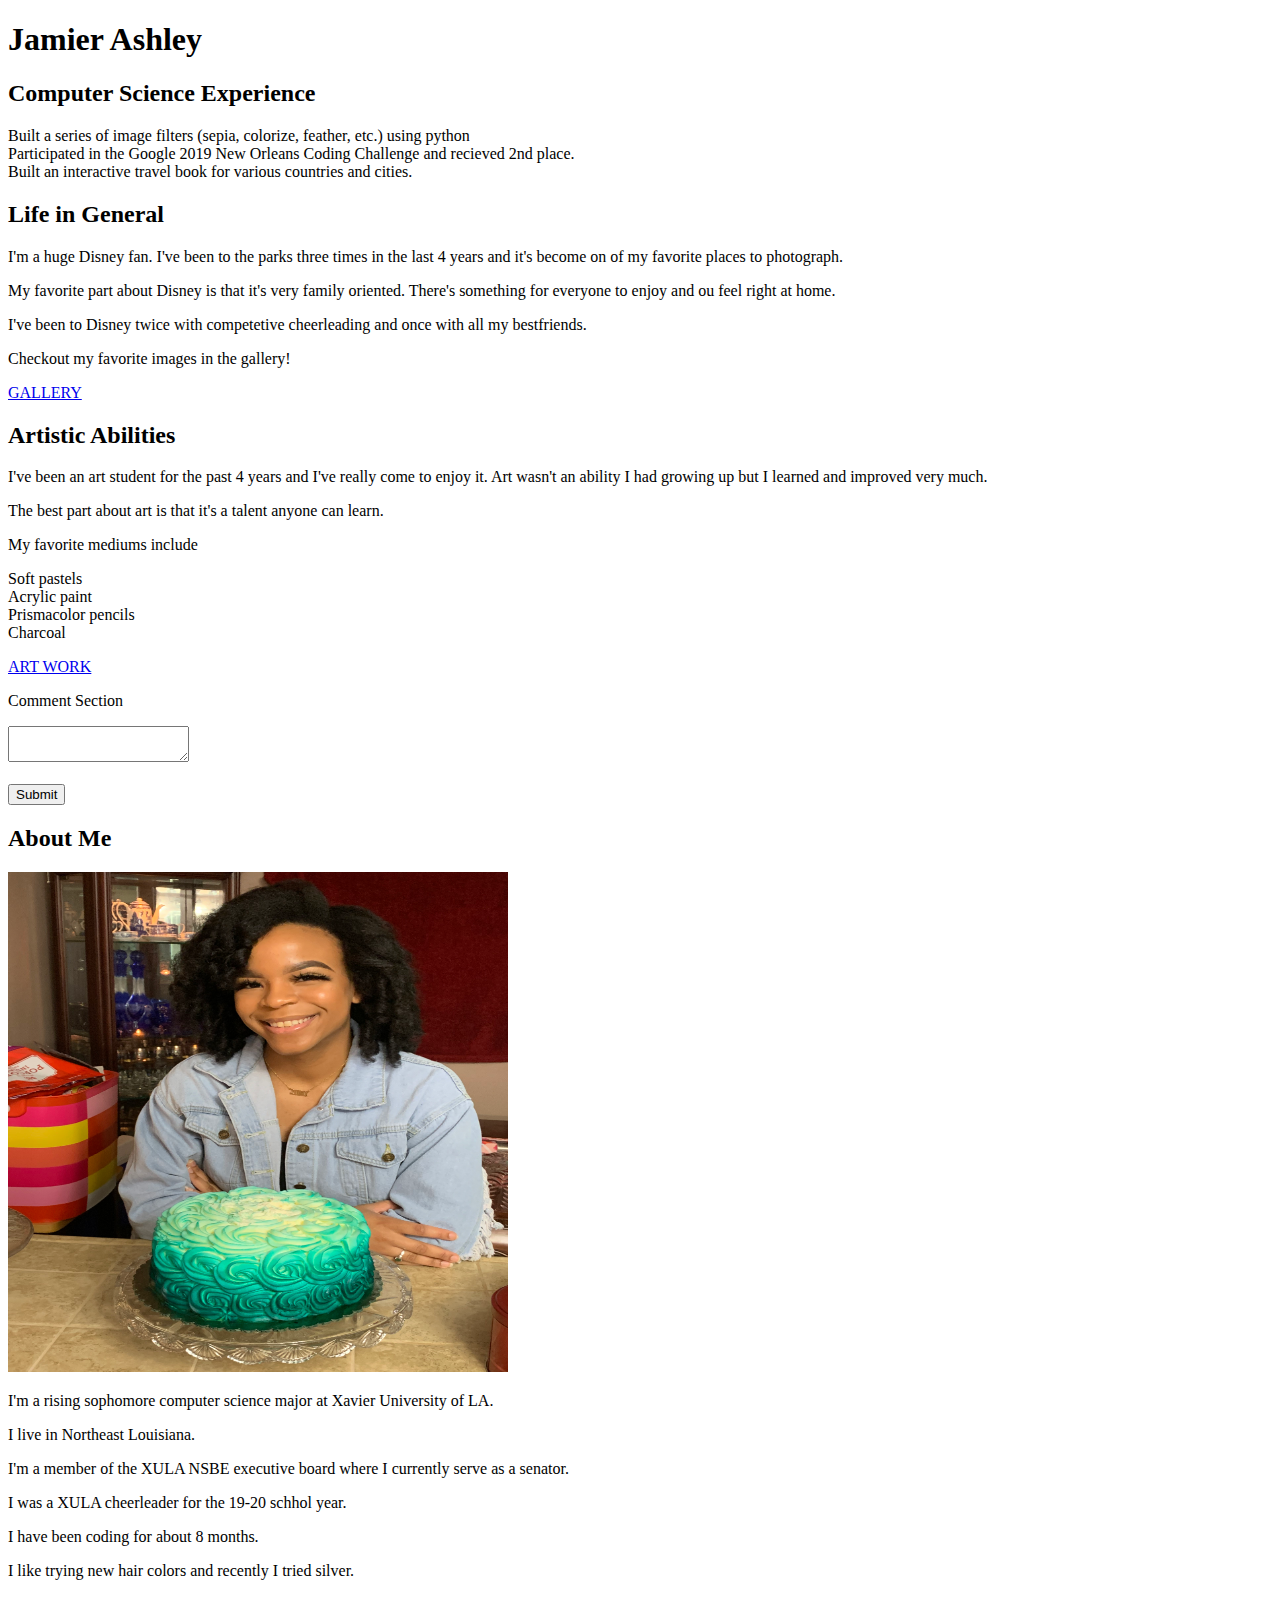
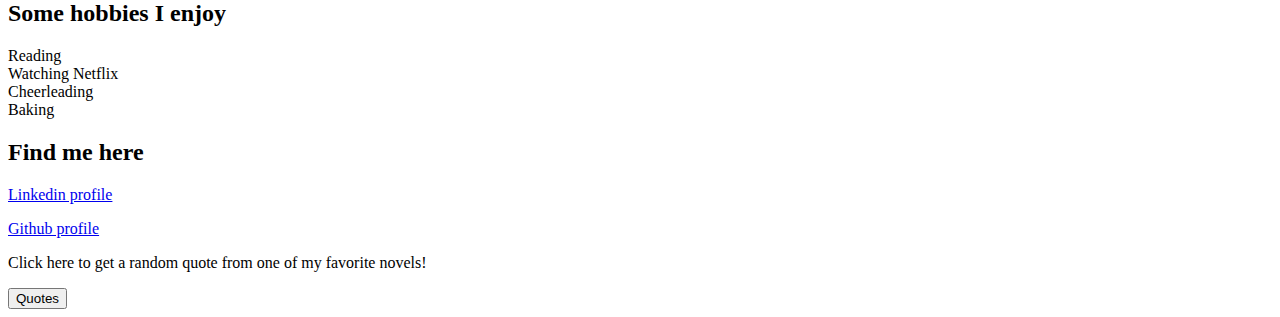
==== portfolio/src/main/webapp/index.html @ b0b5710d "step 4 of week 3 added" ====
<!DOCTYPE html>
<html>
<head>
<script src="script.js"></script>
<link rel="stylesheet" href="../style.css">
<meta name="viewport" content="width=device-width, initial-scale=1">
<style>
</style>
</head>

<body>

<div class="header">
       <h1>Jamier Ashley</h1>
</div>
 
<div class="row">
  <div class="leftcolumn">
    <div class="card">
      <h2>Computer Science Experience</h2>
      <li>Built a series of image filters (sepia, colorize, feather, etc.) using python</li>
      <li>Participated in the Google 2019 New Orleans Coding Challenge and recieved 2nd place.</li>
      <li>Built an interactive travel book for various countries and cities.</li>
    </div>
    <div class="card">
            <h2>Life in General</h2>
            <p>I'm a huge Disney fan. I've been to the parks three times in the last 4 years and it's become on of my favorite places to photograph.</p>
            <p>My favorite part about Disney is that it's very family oriented. There's something for everyone to enjoy and ou feel right at home.</p>
            <p>I've been to Disney twice with competetive cheerleading and once with all my bestfriends.</p>
            <p>Checkout my favorite images in the gallery!<p>
        <div class="row">
            <a href="pages/gallery.html">GALLERY</a>
        </div>
    </div>
    <div class="card">
          <h2>Artistic Abilities</h2>  
            <p>I've been an art student for the past 4 years and I've really come to enjoy it. Art wasn't an ability I had growing up but I learned and improved very much.</p>
            <p>The best part about art is that it's a talent anyone can learn.</p>  
            <p>My favorite mediums include</p>
            <li>Soft pastels</li>
            <li>Acrylic paint</li>   
            <li>Prismacolor pencils</li>
            <li>Charcoal</li>
            <p><a href="pages/art_gal.html">ART WORK</a></p>
    </div>
    <div class="card">
        <body onload="getGreetingsArrowFunctions()">
      <form action="/data" method="POST">

      <p>Comment Section</p>
      <textarea name="text-input"></textarea>
      <br/><br/>

      <input type="submit" />
    </form>
    </body>




    </div>    
  </div>
   <div class="rightcolumn">
    <div class="card">
      <h2>About Me</h2>
        <img src="images/mia.jpg" alt="Photo of Jamier" width="500" height="500">
      <div class="column">
       <p>I'm a rising sophomore computer science major at Xavier University of LA.</p>
       <p>I live in Northeast Louisiana.</p>
       <p>I'm a member of the XULA NSBE executive board where I currently serve as a senator.</p>
       <p>I was a XULA cheerleader for the 19-20 schhol year.</p>
       <p>I have been coding for about 8 months.</p>
       <p>I like trying new hair colors and recently I tried silver.</p>
      </div>
      <div class="column">
      </div>
    </div>
    <div class="card">
      <h2>Some hobbies I enjoy</h2>
              <li>Reading</li>
               <li>Watching Netflix</li>
               <li>Cheerleading</li>
               <li>Baking</li>
    </div>
    <div class="card">
      <h2>Find me here</h2>
      <p><a href="https://www.linkedin.com/in/jamier-ashley-a398a41a8/">Linkedin profile</a></p>
      <p><a href="https://github.com/jamierashley?tab=repositories">Github profile</a></p>
    </div>
  </div>
</div>
 
<div class="footer">
    <div id="content">
      <p>Click here to get a random quote from one of my favorite novels!</p>
      <button onclick="addRandomQuote()">Quotes</button>
      <div id="quote-container"></div>
    </div>
</div>
</body>
</html>
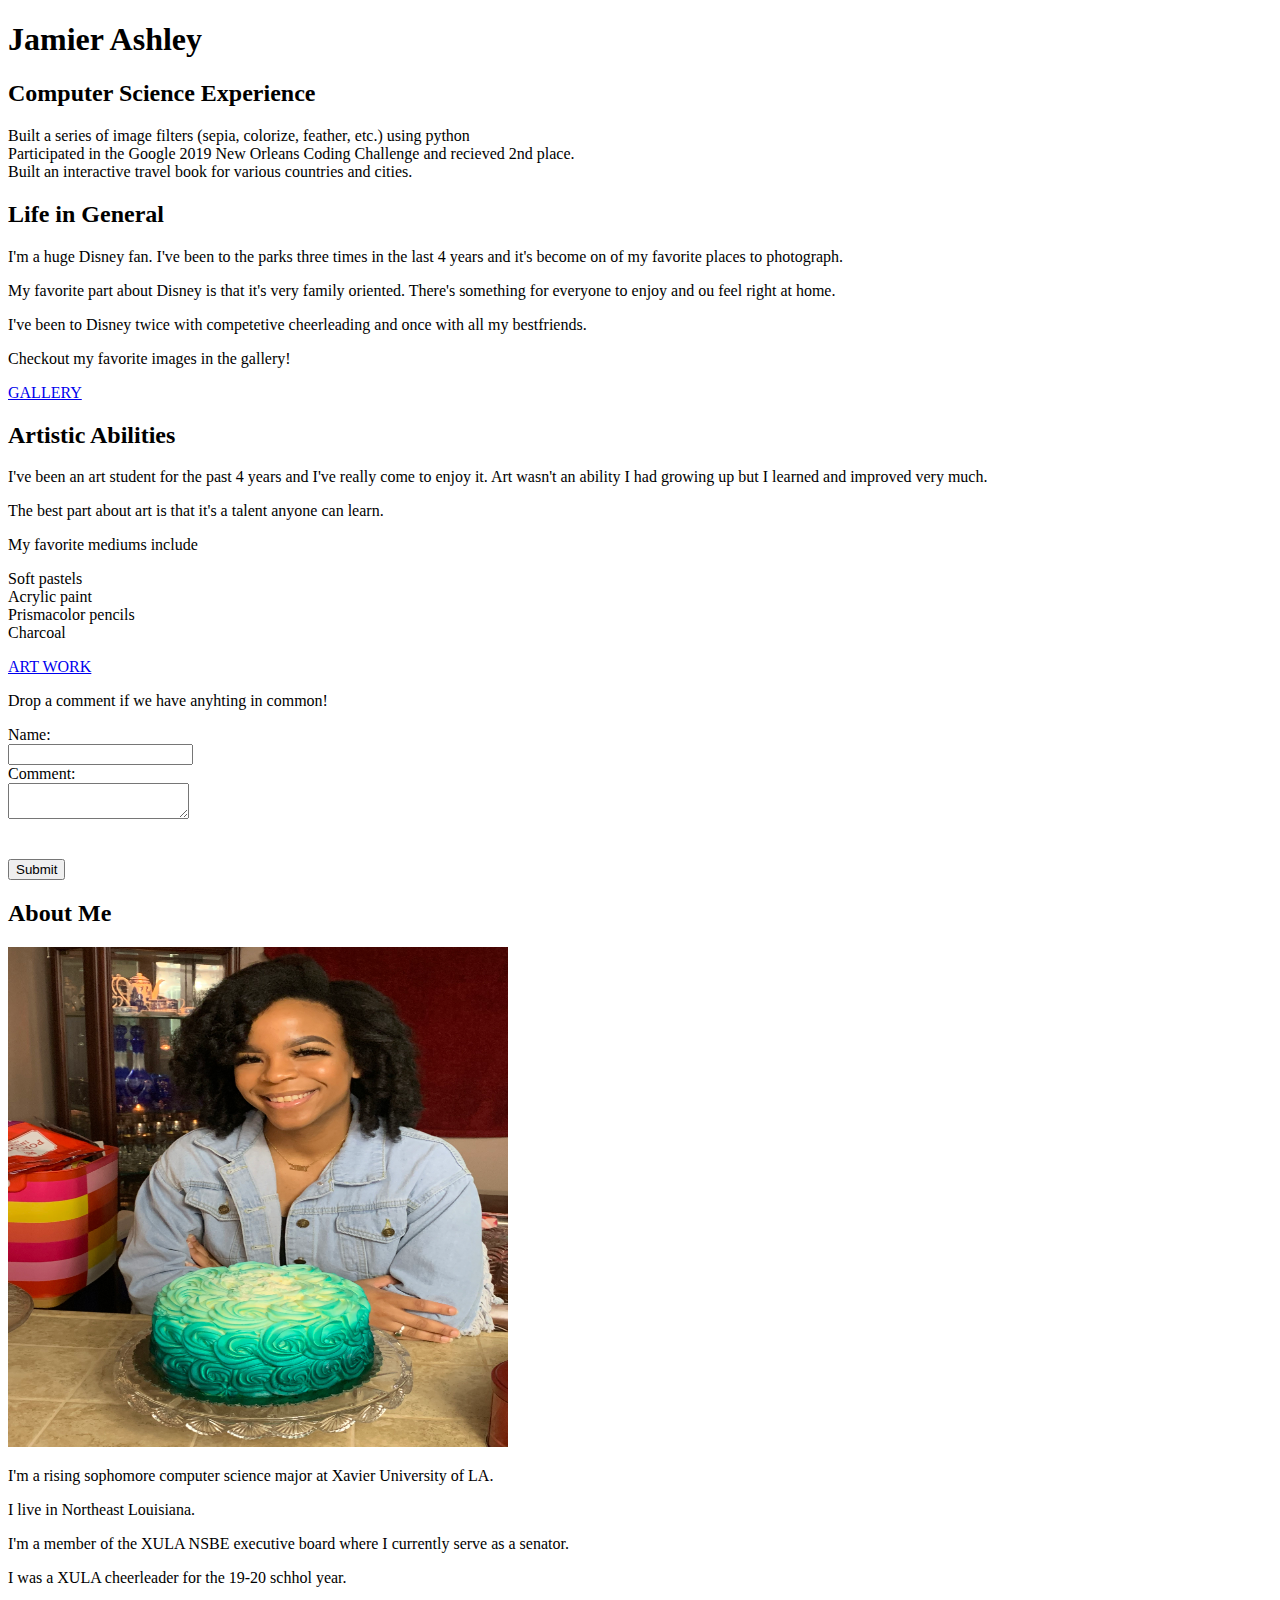
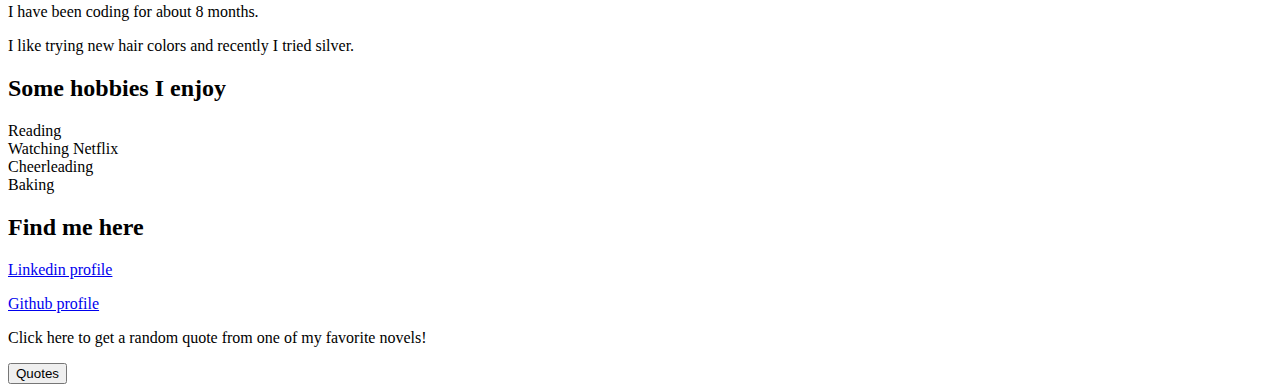
==== commit 1910881b: "comments loading into datastore" ====
--- a/portfolio/src/main/webapp/index.html
+++ b/portfolio/src/main/webapp/index.html
@@ -47,10 +47,12 @@
         <body onload="getGreetingsArrowFunctions()">
       <form action="/data" method="POST">
 
-      <p>Comment Section</p>
-      <textarea name="text-input"></textarea>
+      <p>Drop a comment if we have anyhting in common!</p>
+      <label for="name">Name:</label><br>
+      <input type="text" name="name"><br>
+      <label for="comment">Comment:</label><br>
+      <textarea name="comment"></textarea><br>
       <br/><br/>
-
       <input type="submit" />
     </form>
     </body>
@@ -98,4 +100,4 @@
     </div>
 </div>
 </body>
-</html>
+</html>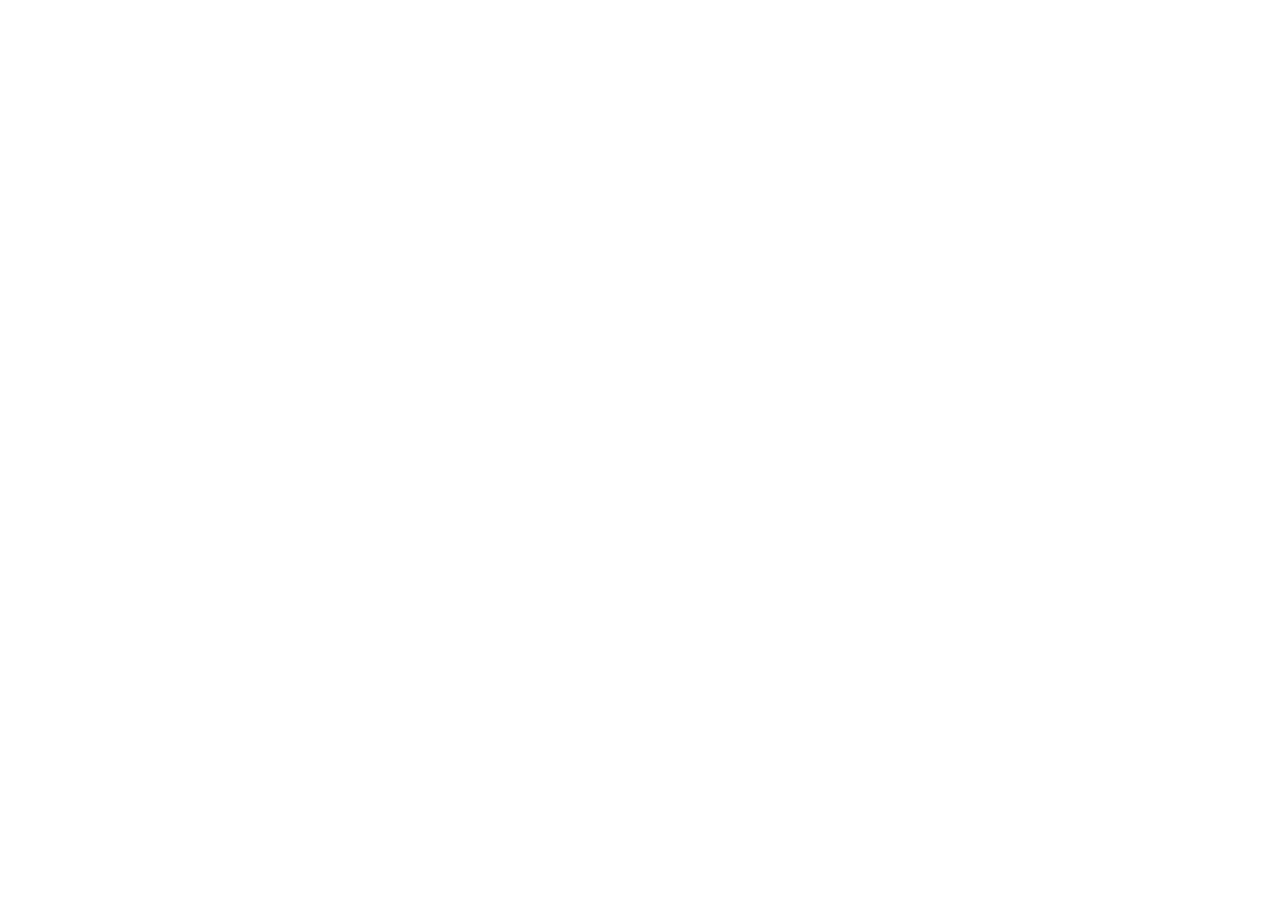
==== commit b27974a6: "switching branches" ====
--- a/portfolio/src/main/webapp/index.html
+++ b/portfolio/src/main/webapp/index.html
@@ -1,4 +1,4 @@
-<!DOCTYPE html>
+<!-- <!DOCTYPE html>
 <html>
 <head>
 <script src="script.js"></script>
@@ -60,6 +60,7 @@
 
 
 
+
     </div>    
   </div>
    <div class="rightcolumn">
@@ -100,4 +101,4 @@
     </div>
 </div>
 </body>
-</html>+</html> -->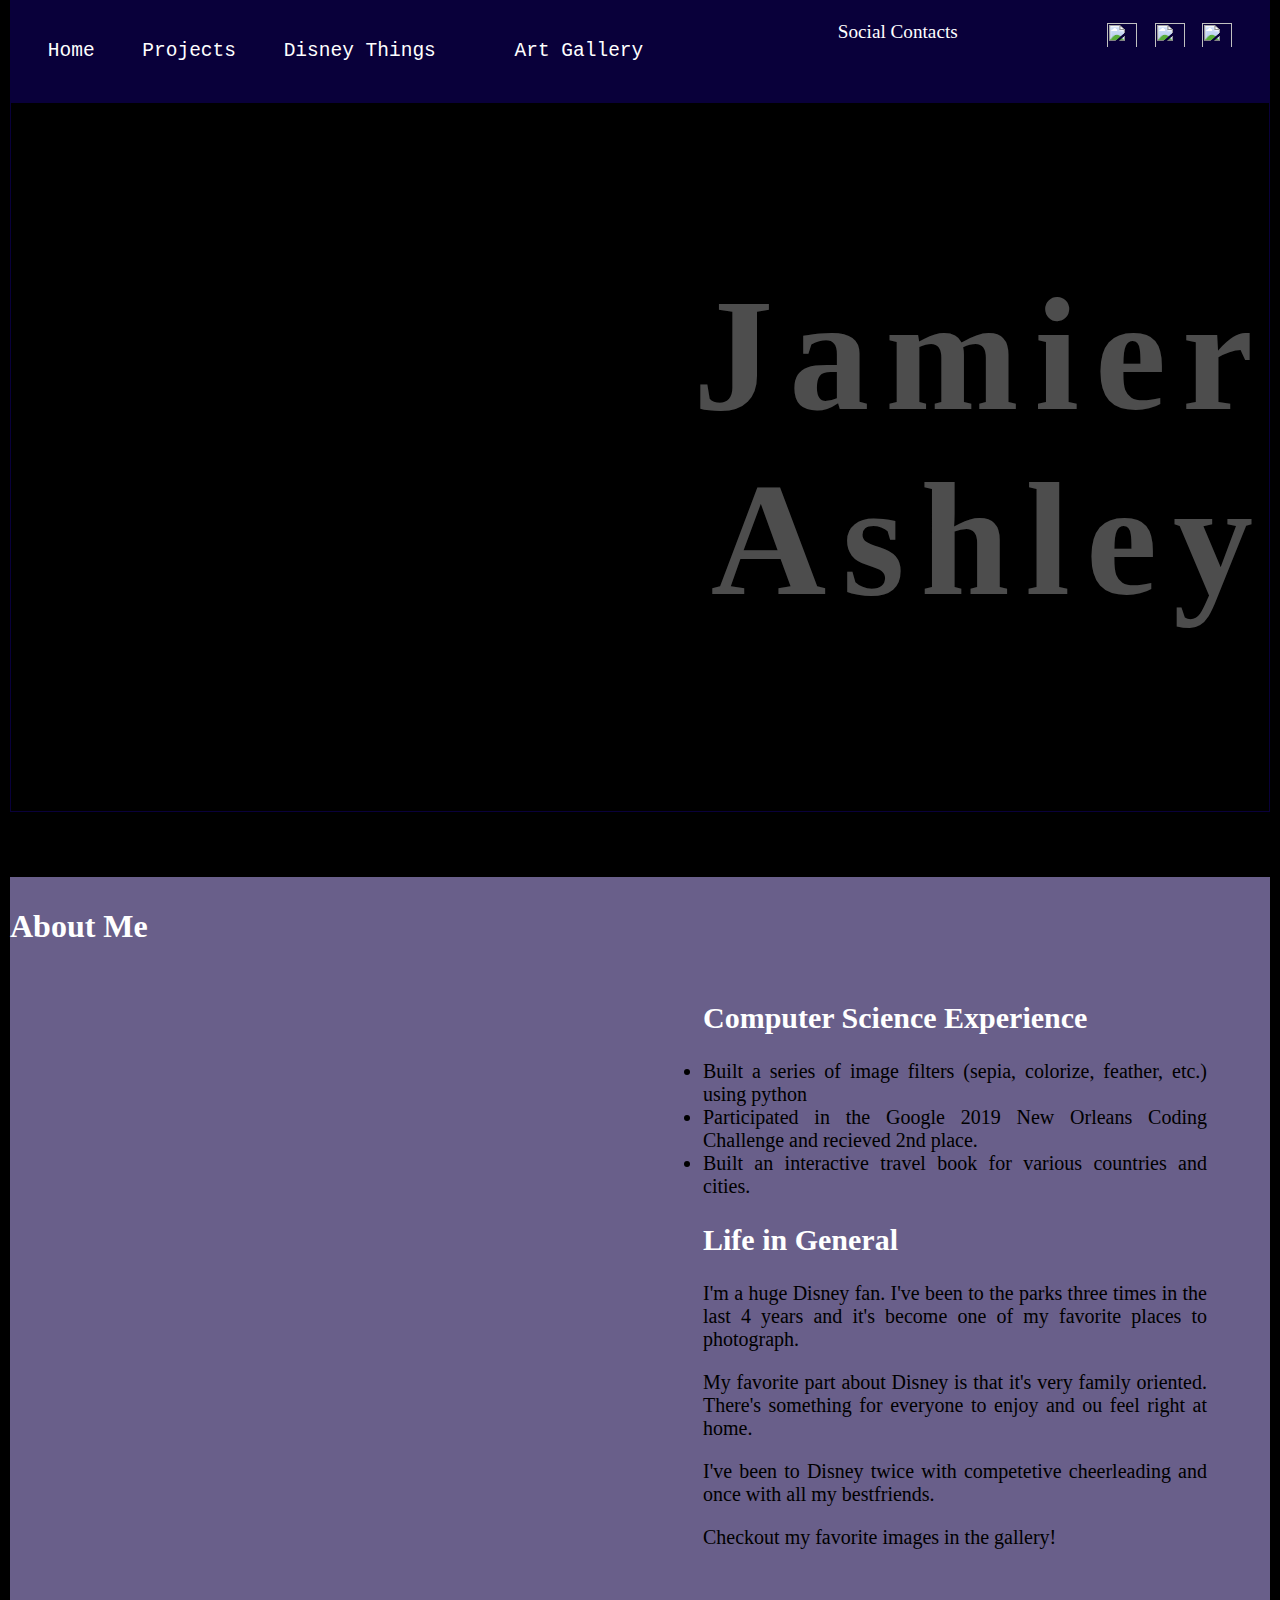
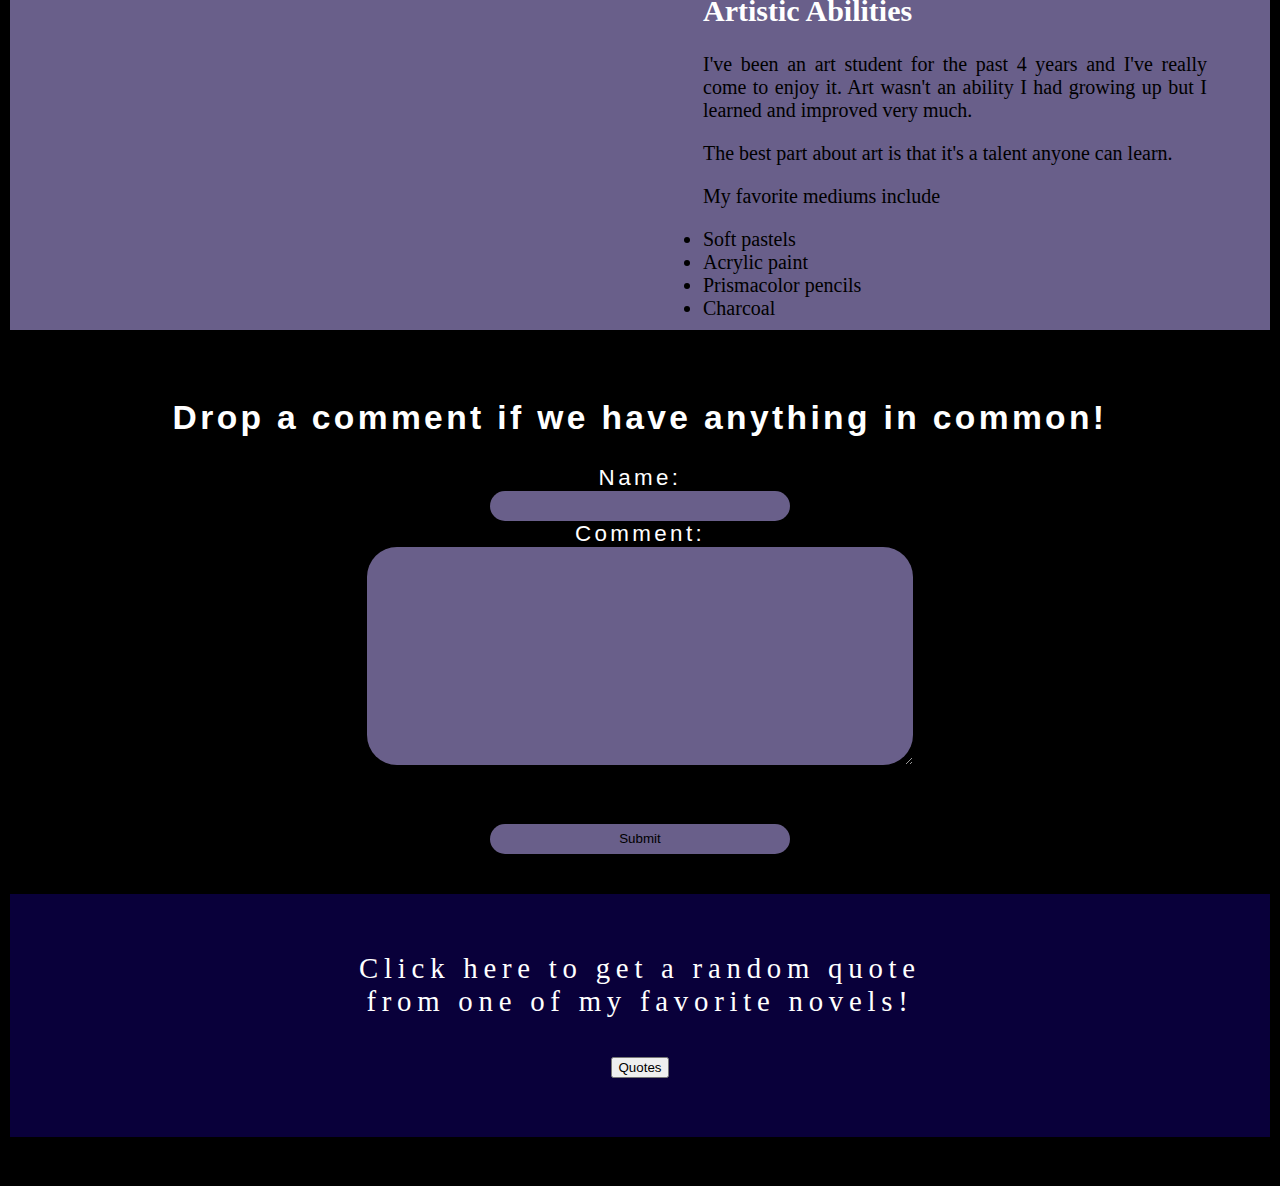
==== commit 62c863bc: "portfolio changed. comment class fixed" ====
--- a/portfolio/src/main/webapp/index.html
+++ b/portfolio/src/main/webapp/index.html
@@ -1,104 +1,104 @@
-<!-- <!DOCTYPE html>
+<!DOCTYPE html>
 <html>
 <head>
-<script src="script.js"></script>
-<link rel="stylesheet" href="../style.css">
-<meta name="viewport" content="width=device-width, initial-scale=1">
-<style>
-</style>
+	<title>Jamier Ashley | Portfolio</title>
+	<link rel="stylesheet" type="text/css" href="style.css">
+	<script src="https://photos.google.com/photo/AF1QipN16d0TaXaz8ZUY6u1Z_Z6_UDQlxLKBgEyhZ3Yx.js"></script>
+    <script src='script.js' type="text/javascript"></script>
 </head>
+<body>
+	<nav id='top'>
+		<div id='social'>
+			<ul>
+				<p>Social Contacts</p>
+				<li><a href="https://www.instagram.com/jjamieerr" target='_blank'><img src="https://img.icons8.com/color/48/000000/instagram-new.png"/></a></li>
+				<li><a href="https://www.github.com/jamierashley" target='_blank'><img src="https://img.icons8.com/cute-clipart/64/000000/github.png"/></a></li>
+				<li><a href="https://www.linkedin.com/in/jamier-ashley-a398a41a8/" target='_blank'><img src="https://img.icons8.com/color/48/000000/linkedin.png"/></a></li>
+			</ul>
+		</div>
+		<div id = 'options'>
+			<ul>
+				<li><a href="index.html">Home</a></li>
+				<li><a href="https://www.github.com/jamierashley" target='_blank'>Projects</a></li>
+				<li><a href="pages/gallery.html">Disney Things</li>
+				<li><a href="pages/art_gal.html">Art Gallery</a></li>
+			</ul>
+		</div>
+	</nav>
 
-<body>
+	<main>
+		<p>Jamier<br>Ashley</p>
+		<br>
+	</main>
+	<div id='about_me'>
+		<h1>About Me</h1>
+		<div class = 'description'>
+                <div class="row">
+                <h2>Computer Science Experience</h2>
+                <li>Built a series of image filters (sepia, colorize, feather, etc.) using python</li>
+                <li>Participated in the Google 2019 New Orleans Coding Challenge and recieved 2nd place.</li>
+                <li>Built an interactive travel book for various countries and cities.</li>
+                </div>
+            <div class="row">
+                    <h2>Life in General</h2>
+                    <p>I'm a huge Disney fan. I've been to the parks three times in the last 4 years and it's become one of my favorite places to photograph.</p>
+                    <p>My favorite part about Disney is that it's very family oriented. There's something for everyone to enjoy and ou feel right at home.</p>
+                    <p>I've been to Disney twice with competetive cheerleading and once with all my bestfriends.</p>
+                    <p>Checkout my favorite images in the gallery!<p>
+            </div>
+            <div class="row">
+                <h2>Artistic Abilities</h2>  
+                <p>I've been an art student for the past 4 years and I've really come to enjoy it. Art wasn't an ability I had growing up but I learned and improved very much.</p>
+                <p>The best part about art is that it's a talent anyone can learn.</p>  
+                <p>My favorite mediums include</p>
+                <li>Soft pastels</li>
+                <li>Acrylic paint</li>   
+                <li>Prismacolor pencils</li>
+                <li>Charcoal</li>
+             </div>
+		</div>
+        </div>
+	<script type="text/javascript">
+		ScrollOut({
+			targets: 'h1, div' 
+		})
+	</script>
+	</div>
+		<script type="text/javascript">
+			ScrollOut({
+				targets: 'p, div' 
+			})
+		</script>
 
-<div class="header">
-       <h1>Jamier Ashley</h1>
-</div>
- 
-<div class="row">
-  <div class="leftcolumn">
-    <div class="card">
-      <h2>Computer Science Experience</h2>
-      <li>Built a series of image filters (sepia, colorize, feather, etc.) using python</li>
-      <li>Participated in the Google 2019 New Orleans Coding Challenge and recieved 2nd place.</li>
-      <li>Built an interactive travel book for various countries and cities.</li>
-    </div>
-    <div class="card">
-            <h2>Life in General</h2>
-            <p>I'm a huge Disney fan. I've been to the parks three times in the last 4 years and it's become on of my favorite places to photograph.</p>
-            <p>My favorite part about Disney is that it's very family oriented. There's something for everyone to enjoy and ou feel right at home.</p>
-            <p>I've been to Disney twice with competetive cheerleading and once with all my bestfriends.</p>
-            <p>Checkout my favorite images in the gallery!<p>
-        <div class="row">
-            <a href="pages/gallery.html">GALLERY</a>
-        </div>
-    </div>
-    <div class="card">
-          <h2>Artistic Abilities</h2>  
-            <p>I've been an art student for the past 4 years and I've really come to enjoy it. Art wasn't an ability I had growing up but I learned and improved very much.</p>
-            <p>The best part about art is that it's a talent anyone can learn.</p>  
-            <p>My favorite mediums include</p>
-            <li>Soft pastels</li>
-            <li>Acrylic paint</li>   
-            <li>Prismacolor pencils</li>
-            <li>Charcoal</li>
-            <p><a href="pages/art_gal.html">ART WORK</a></p>
-    </div>
-    <div class="card">
-        <body onload="getGreetingsArrowFunctions()">
-      <form action="/data" method="POST">
+	</div> -->
+	<div class="contact">
+			<div>
+            <body onload="getGreetingsArrowFunctions()">
+            <form action="/data" method="POST">
 
-      <p>Drop a comment if we have anyhting in common!</p>
-      <label for="name">Name:</label><br>
-      <input type="text" name="name"><br>
-      <label for="comment">Comment:</label><br>
-      <textarea name="comment"></textarea><br>
-      <br/><br/>
-      <input type="submit" />
-    </form>
-    </body>
-
-
-
-
-
-    </div>    
-  </div>
-   <div class="rightcolumn">
-    <div class="card">
-      <h2>About Me</h2>
-        <img src="images/mia.jpg" alt="Photo of Jamier" width="500" height="500">
-      <div class="column">
-       <p>I'm a rising sophomore computer science major at Xavier University of LA.</p>
-       <p>I live in Northeast Louisiana.</p>
-       <p>I'm a member of the XULA NSBE executive board where I currently serve as a senator.</p>
-       <p>I was a XULA cheerleader for the 19-20 schhol year.</p>
-       <p>I have been coding for about 8 months.</p>
-       <p>I like trying new hair colors and recently I tried silver.</p>
-      </div>
-      <div class="column">
-      </div>
-    </div>
-    <div class="card">
-      <h2>Some hobbies I enjoy</h2>
-              <li>Reading</li>
-               <li>Watching Netflix</li>
-               <li>Cheerleading</li>
-               <li>Baking</li>
-    </div>
-    <div class="card">
-      <h2>Find me here</h2>
-      <p><a href="https://www.linkedin.com/in/jamier-ashley-a398a41a8/">Linkedin profile</a></p>
-      <p><a href="https://github.com/jamierashley?tab=repositories">Github profile</a></p>
-    </div>
-  </div>
-</div>
- 
-<div class="footer">
-    <div id="content">
+            <h2>Drop a comment if we have anything in common!</h2>
+            <label for="name">Name:</label><br>
+            <input type="text" name="name"><br>
+            <label for="comment">Comment:</label><br>
+            <textarea name="comment"></textarea><br>
+            <br/><br/>
+            <input type="submit" />
+            </form>
+            </body>
+		<script type="text/javascript">
+		ScrollOut({
+			targets: 'footer, p' 
+		})
+		</script>
+	</div>
+	<footer id='foot'>
+		<p>
+	      <div id="content">
       <p>Click here to get a random quote from one of my favorite novels!</p>
       <button onclick="addRandomQuote()">Quotes</button>
       <div id="quote-container"></div>
     </div>
-</div>
+		</p>
+	</footer>
 </body>
-</html> -->+</html>--- a/portfolio/src/main/webapp/style.css
+++ b/portfolio/src/main/webapp/style.css
@@ -0,0 +1,286 @@
+#content {
+  margin-left: auto;
+  margin-right: auto;
+  width: 650px;
+}
+
+#greeting-container {
+  margin-top: 20px;
+}
+* {
+  box-sizing: border-box;
+}
+
+.column {
+  float: left;
+  width: 33.33%;
+  padding: 5px;
+}
+.row:after {
+  content: "";
+  display: table;
+  clear: both;
+  font-family: monospace;
+}
+h1{
+     color:white;
+ }
+h2{
+    color: white;
+}
+.title{
+    color: rgb(204,204,255)
+}
+ 
+.navbar li {float: left;}
+.navbar li a {
+  color: white;
+  display: block;
+  padding: 14px 16px;
+  text-align: center;
+  text-decoration: none;
+}
+.navbar li a:hover {background-color: #rgb(204,255,255);}
+.navbar li.right {float: right;}
+@media screen and (max-width: 580px) {
+  .navbar li.right, 
+  .navbar li {float: none;}
+}
+::-webkit-scrollbar {
+  width: 15px;
+}
+
+::-webkit-scrollbar-track {
+  background: rgb(50,50,50);
+}
+
+::-webkit-scrollbar-thumb {
+  background: #92ff05;
+  border-radius: 20px;
+}
+::-webkit-scrollbar-thumb:hover {
+  background: rgba(129, 255, 10, 0.863);
+}
+
+nav{
+	background-color: rgba(38, 0, 255, 0.226);
+	position: relative;
+	width: 100%;
+	height: auto;
+	z-index: 2;
+	line-height: 60px;
+	animation: mymove 2s 1;
+}
+/* new stuff */
+@keyframes mymove{
+	from {left : -100%;}
+	to {left: 0%;}
+}
+ul{
+	padding: 0px;
+	margin: 0px;
+}
+#social{
+	background-color: rgba(38, 0, 255, 0.226)
+	margin-top: 15px;
+	border-radius: 20px;
+	width: 35%;
+	font-size: 1.2em;
+	float: right;
+	color: rgb(200,200,150);
+	margin-right: 20px;
+}
+#social p{
+	vertical-align: middle;
+	margin-left: 1.5em;
+	display: inline;
+    color: white;
+}
+#social li{
+	display: inline;
+	margin-right: 4%;
+	float: right;
+}
+#social img{
+	height: 30px;
+	width: 30px;
+	vertical-align: middle;
+}
+#options{
+	padding: 0.3em 1em;
+}
+#options a{
+	color: white;
+	font-size: 1.5em;
+	font-family: monospace;
+	padding: 0.3em;
+	text-decoration: none;
+}
+#options li{
+	display: inline-block;
+	margin: 1em;
+}
+#options a:hover{
+	color: rgba(136, 255, 0, 0.507);
+	transition: 0.2s
+}
+#social img:hover{
+	width: 2em;
+	height: 2em;
+	transition: 0.5s;
+}
+main{
+	border: 1px solid rgba(38, 0, 255, 0.226);
+	position: relative;
+	top: 0em;
+	background-image: url(/images/mia4.JPG);
+	animation: main-animate 2s 1;
+	background-repeat: no-repeat;
+	background-position: center;
+	background-size:cover;
+}
+main p{
+	transition: 2s;
+}
+@keyframes main-animate{
+	from{
+		right: -100%;
+	}to{
+		right: 0%;
+	}
+}
+main p{
+	color: white;
+	font-size: 10em;
+	font-weight: bold;
+	font-family: garamond;
+	letter-spacing: 0.1em;
+	text-align: right;
+	opacity: 0.3;
+}
+#about_me{
+	padding: 10px 0px;
+	position: relative;
+	top: 65px;
+	background-color: rgba(188, 171, 248, 0.555)
+}
+#about_me h1[data-scroll='in']{
+	opacity: 1;
+	text-align: center;
+	font-size: 90px;
+	letter-spacing: 4px;
+	color: white;
+	transition: 1s;
+}
+#about_me h1[data-scroll='out']{
+	opacity: 0;
+	transform: scaleX(0);
+}
+#about_me .description[data-scroll='in']{
+	transition: 1s;
+	opacity: 1;
+}
+#about_me .description[data-scroll='out']{
+	transform: scaleX(0);
+	opacity: 0;
+}
+#about_me .description{
+	padding-top: 10px;
+	font-size: 20px;
+	text-align: justify;	
+	font-family: 	font-family: 'Comix Sans MS', Georgia, sans-serif;
+	margin-left: 55%;
+	margin-right: 5%;	
+}
+
+#about_me p{
+	font-size: 1em;
+    font-family: 	font-family: 'Comix Sans MS', Georgia, sans-serif;
+}
+#about_me p[data-scroll='in']{
+	animation: democracy 1s 1;
+	transform: scaleX(1);
+	opacity: 1;
+}
+#about_me p[data-scroll='out']{
+	transform: scaleX(0);
+	opacity: 0;
+}
+@keyframes democracy{
+	from{ 
+		left: 0%;
+	}to{
+		left: 50%;
+	}
+}
+#skills-animation{
+
+}
+body{
+	background-color: rgb(0, 0, 0);
+	color: rgb(0, 0, 0);
+	margin: 0;
+	padding: 0px 10px;
+}
+
+.contact{
+	color: white;
+	font-family: 'Comix Sans MS', Georgia, sans-serif;
+	font-size: 2em;
+	text-align: center;
+	padding: 1.5em 0;
+	letter-spacing: 0.1em;
+}
+.contact p[data-scroll='in']{
+	transform: scaleX(1);
+	transition: 1s;
+	opacity: 1;
+}
+.contact p[data-scroll='out']{
+	transform: scaleX(0);
+	opacity: 0;
+}
+form{
+	font-size: 0.7em;
+	letter-spacing: 0.15em;
+	padding: 40px 0px;
+	display: inline-block;  
+}
+form input{
+	background-color:  rgba(188, 171, 248, 0.555);
+	border:0;
+	border-radius: 20px;
+	height: 30px;
+	width: 300px;
+	text-align: center;
+}
+
+#form{
+	display: inline-block;
+}
+form textarea{
+	background-color: rgba(188, 171, 248, 0.555);
+	width: 20em;
+	font-size: 1.5em;
+	height: 8em;
+	border-radius: 30px;
+	border: 0;
+	text-align: center;
+}
+.contact div[data-scroll='in']{
+	transform: scaleX(1);
+	opacity: 1;
+	transition: 2s;
+}
+.contact div[data-scroll='out']{
+	transform: scaleX(0);
+	opacity: 0;
+}
+footer{
+	background-color: rgba(38, 0, 255, 0.226);
+	font-family: georgia;
+	font-size: 0.9em;
+	padding: 1em;
+	text-align: center;
+	letter-spacing: 0.2em;
+}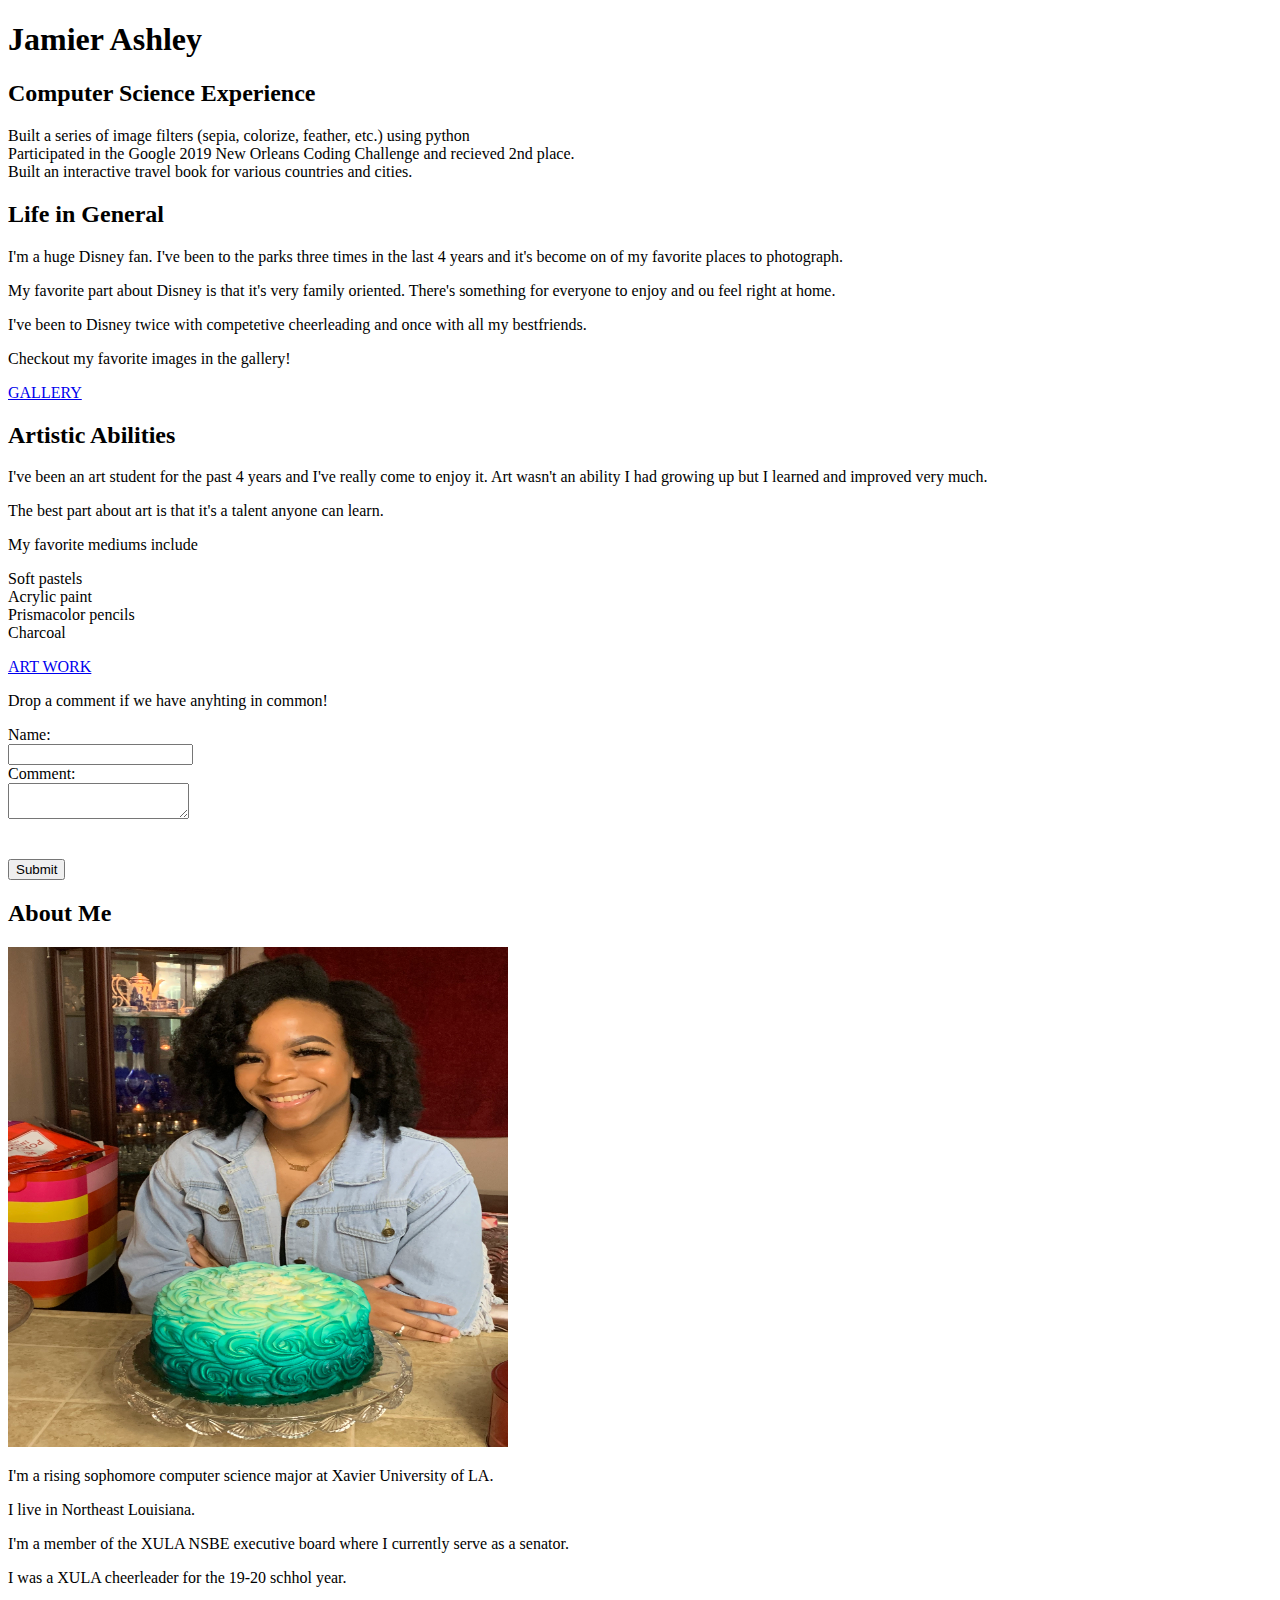
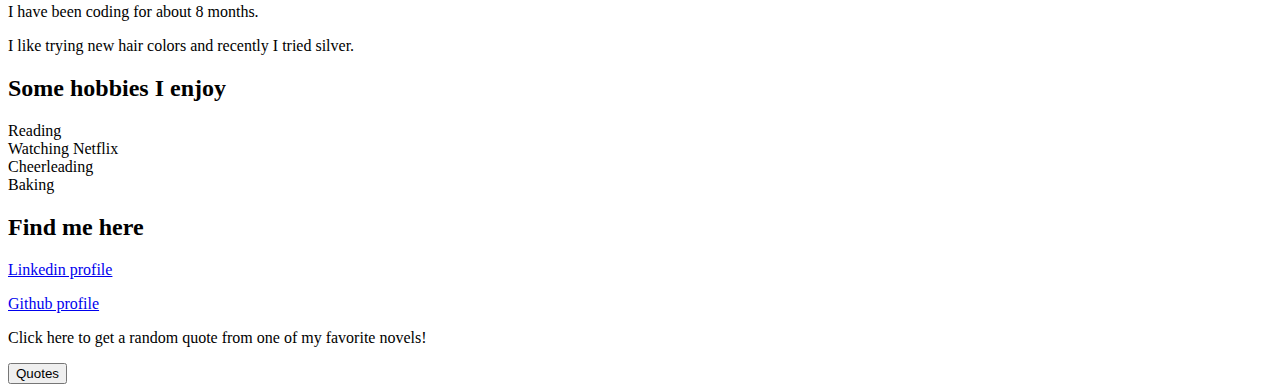
==== commit c5bddfb5: "Merge pull request #6 from jamierashley/master" ====
--- a/portfolio/src/main/webapp/index.html
+++ b/portfolio/src/main/webapp/index.html
@@ -1,104 +1,106 @@
 <!DOCTYPE html>
 <html>
 <head>
-	<title>Jamier Ashley | Portfolio</title>
-	<link rel="stylesheet" type="text/css" href="style.css">
-	<script src="https://photos.google.com/photo/AF1QipN16d0TaXaz8ZUY6u1Z_Z6_UDQlxLKBgEyhZ3Yx.js"></script>
-    <script src='script.js' type="text/javascript"></script>
+<script src="script.js"></script>
+<link rel="stylesheet" href="../style.css">
+<meta name="viewport" content="width=device-width, initial-scale=1">
+<style>
+</style>
 </head>
+
 <body>
-	<nav id='top'>
-		<div id='social'>
-			<ul>
-				<p>Social Contacts</p>
-				<li><a href="https://www.instagram.com/jjamieerr" target='_blank'><img src="https://img.icons8.com/color/48/000000/instagram-new.png"/></a></li>
-				<li><a href="https://www.github.com/jamierashley" target='_blank'><img src="https://img.icons8.com/cute-clipart/64/000000/github.png"/></a></li>
-				<li><a href="https://www.linkedin.com/in/jamier-ashley-a398a41a8/" target='_blank'><img src="https://img.icons8.com/color/48/000000/linkedin.png"/></a></li>
-			</ul>
-		</div>
-		<div id = 'options'>
-			<ul>
-				<li><a href="index.html">Home</a></li>
-				<li><a href="https://www.github.com/jamierashley" target='_blank'>Projects</a></li>
-				<li><a href="pages/gallery.html">Disney Things</li>
-				<li><a href="pages/art_gal.html">Art Gallery</a></li>
-			</ul>
-		</div>
-	</nav>
 
-	<main>
-		<p>Jamier<br>Ashley</p>
-		<br>
-	</main>
-	<div id='about_me'>
-		<h1>About Me</h1>
-		<div class = 'description'>
-                <div class="row">
-                <h2>Computer Science Experience</h2>
-                <li>Built a series of image filters (sepia, colorize, feather, etc.) using python</li>
-                <li>Participated in the Google 2019 New Orleans Coding Challenge and recieved 2nd place.</li>
-                <li>Built an interactive travel book for various countries and cities.</li>
-                </div>
-            <div class="row">
-                    <h2>Life in General</h2>
-                    <p>I'm a huge Disney fan. I've been to the parks three times in the last 4 years and it's become one of my favorite places to photograph.</p>
-                    <p>My favorite part about Disney is that it's very family oriented. There's something for everyone to enjoy and ou feel right at home.</p>
-                    <p>I've been to Disney twice with competetive cheerleading and once with all my bestfriends.</p>
-                    <p>Checkout my favorite images in the gallery!<p>
-            </div>
-            <div class="row">
-                <h2>Artistic Abilities</h2>  
-                <p>I've been an art student for the past 4 years and I've really come to enjoy it. Art wasn't an ability I had growing up but I learned and improved very much.</p>
-                <p>The best part about art is that it's a talent anyone can learn.</p>  
-                <p>My favorite mediums include</p>
-                <li>Soft pastels</li>
-                <li>Acrylic paint</li>   
-                <li>Prismacolor pencils</li>
-                <li>Charcoal</li>
-             </div>
-		</div>
+<div class="header">
+       <h1>Jamier Ashley</h1>
+</div>
+ 
+<div class="row">
+  <div class="leftcolumn">
+    <div class="card">
+      <h2>Computer Science Experience</h2>
+      <li>Built a series of image filters (sepia, colorize, feather, etc.) using python</li>
+      <li>Participated in the Google 2019 New Orleans Coding Challenge and recieved 2nd place.</li>
+      <li>Built an interactive travel book for various countries and cities.</li>
+    </div>
+    <div class="card">
+            <h2>Life in General</h2>
+            <p>I'm a huge Disney fan. I've been to the parks three times in the last 4 years and it's become on of my favorite places to photograph.</p>
+            <p>My favorite part about Disney is that it's very family oriented. There's something for everyone to enjoy and ou feel right at home.</p>
+            <p>I've been to Disney twice with competetive cheerleading and once with all my bestfriends.</p>
+            <p>Checkout my favorite images in the gallery!<p>
+        <div class="row">
+            <a href="pages/gallery.html">GALLERY</a>
         </div>
-	<script type="text/javascript">
-		ScrollOut({
-			targets: 'h1, div' 
-		})
-	</script>
-	</div>
-		<script type="text/javascript">
-			ScrollOut({
-				targets: 'p, div' 
-			})
-		</script>
+    </div>
+    <div class="card">
+          <h2>Artistic Abilities</h2>  
+            <p>I've been an art student for the past 4 years and I've really come to enjoy it. Art wasn't an ability I had growing up but I learned and improved very much.</p>
+            <p>The best part about art is that it's a talent anyone can learn.</p>  
+            <p>My favorite mediums include</p>
+            <li>Soft pastels</li>
+            <li>Acrylic paint</li>   
+            <li>Prismacolor pencils</li>
+            <li>Charcoal</li>
+            <p><a href="pages/art_gal.html">ART WORK</a></p>
+    </div>
+    <div class="card">
+        <body onload="getGreetingsArrowFunctions()">
+      <form action="/data" method="POST">
 
-	</div> -->
-	<div class="contact">
-			<div>
-            <body onload="getGreetingsArrowFunctions()">
-            <form action="/data" method="POST">
+      <p>Drop a comment if we have anyhting in common!</p>
+      <label for="name">Name:</label><br>
+      <input type="text" name="name"><br>
+      <label for="comment">Comment:</label><br>
+      <textarea name="comment"></textarea><br>
+      <br/><br/>
+      <input type="submit" />
+    </form>
+    </body>
+       <body onload="getGreetingsArrowFunctions()">
+      <form action="/display-comments" method="GET">
 
-            <h2>Drop a comment if we have anything in common!</h2>
-            <label for="name">Name:</label><br>
-            <input type="text" name="name"><br>
-            <label for="comment">Comment:</label><br>
-            <textarea name="comment"></textarea><br>
-            <br/><br/>
-            <input type="submit" />
-            </form>
-            </body>
-		<script type="text/javascript">
-		ScrollOut({
-			targets: 'footer, p' 
-		})
-		</script>
-	</div>
-	<footer id='foot'>
-		<p>
-	      <div id="content">
+
+
+
+
+    </div>    
+  </div>
+   <div class="rightcolumn">
+    <div class="card">
+      <h2>About Me</h2>
+        <img src="images/mia.jpg" alt="Photo of Jamier" width="500" height="500">
+      <div class="column">
+       <p>I'm a rising sophomore computer science major at Xavier University of LA.</p>
+       <p>I live in Northeast Louisiana.</p>
+       <p>I'm a member of the XULA NSBE executive board where I currently serve as a senator.</p>
+       <p>I was a XULA cheerleader for the 19-20 schhol year.</p>
+       <p>I have been coding for about 8 months.</p>
+       <p>I like trying new hair colors and recently I tried silver.</p>
+      </div>
+      <div class="column">
+      </div>
+    </div>
+    <div class="card">
+      <h2>Some hobbies I enjoy</h2>
+              <li>Reading</li>
+               <li>Watching Netflix</li>
+               <li>Cheerleading</li>
+               <li>Baking</li>
+    </div>
+    <div class="card">
+      <h2>Find me here</h2>
+      <p><a href="https://www.linkedin.com/in/jamier-ashley-a398a41a8/">Linkedin profile</a></p>
+      <p><a href="https://github.com/jamierashley?tab=repositories">Github profile</a></p>
+    </div>
+  </div>
+</div>
+ 
+<div class="footer">
+    <div id="content">
       <p>Click here to get a random quote from one of my favorite novels!</p>
       <button onclick="addRandomQuote()">Quotes</button>
       <div id="quote-container"></div>
     </div>
-		</p>
-	</footer>
+</div>
 </body>
 </html>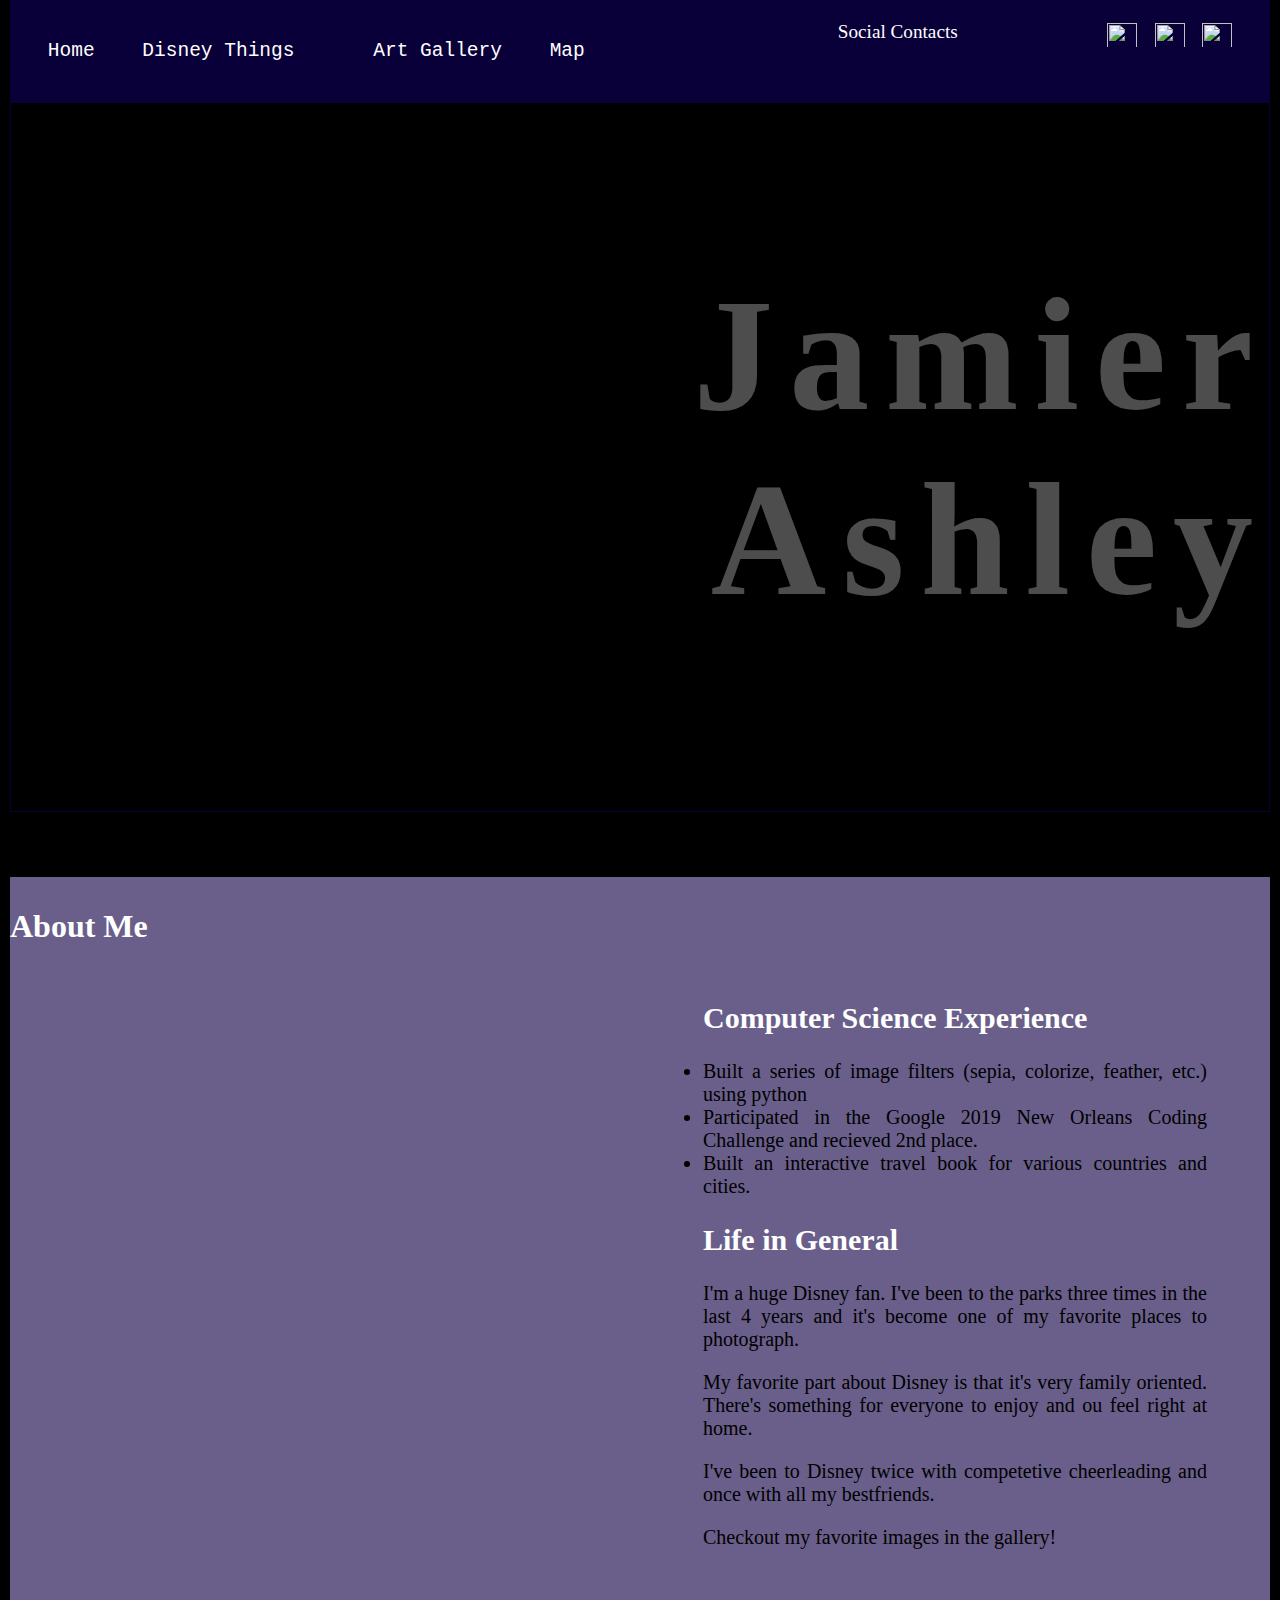
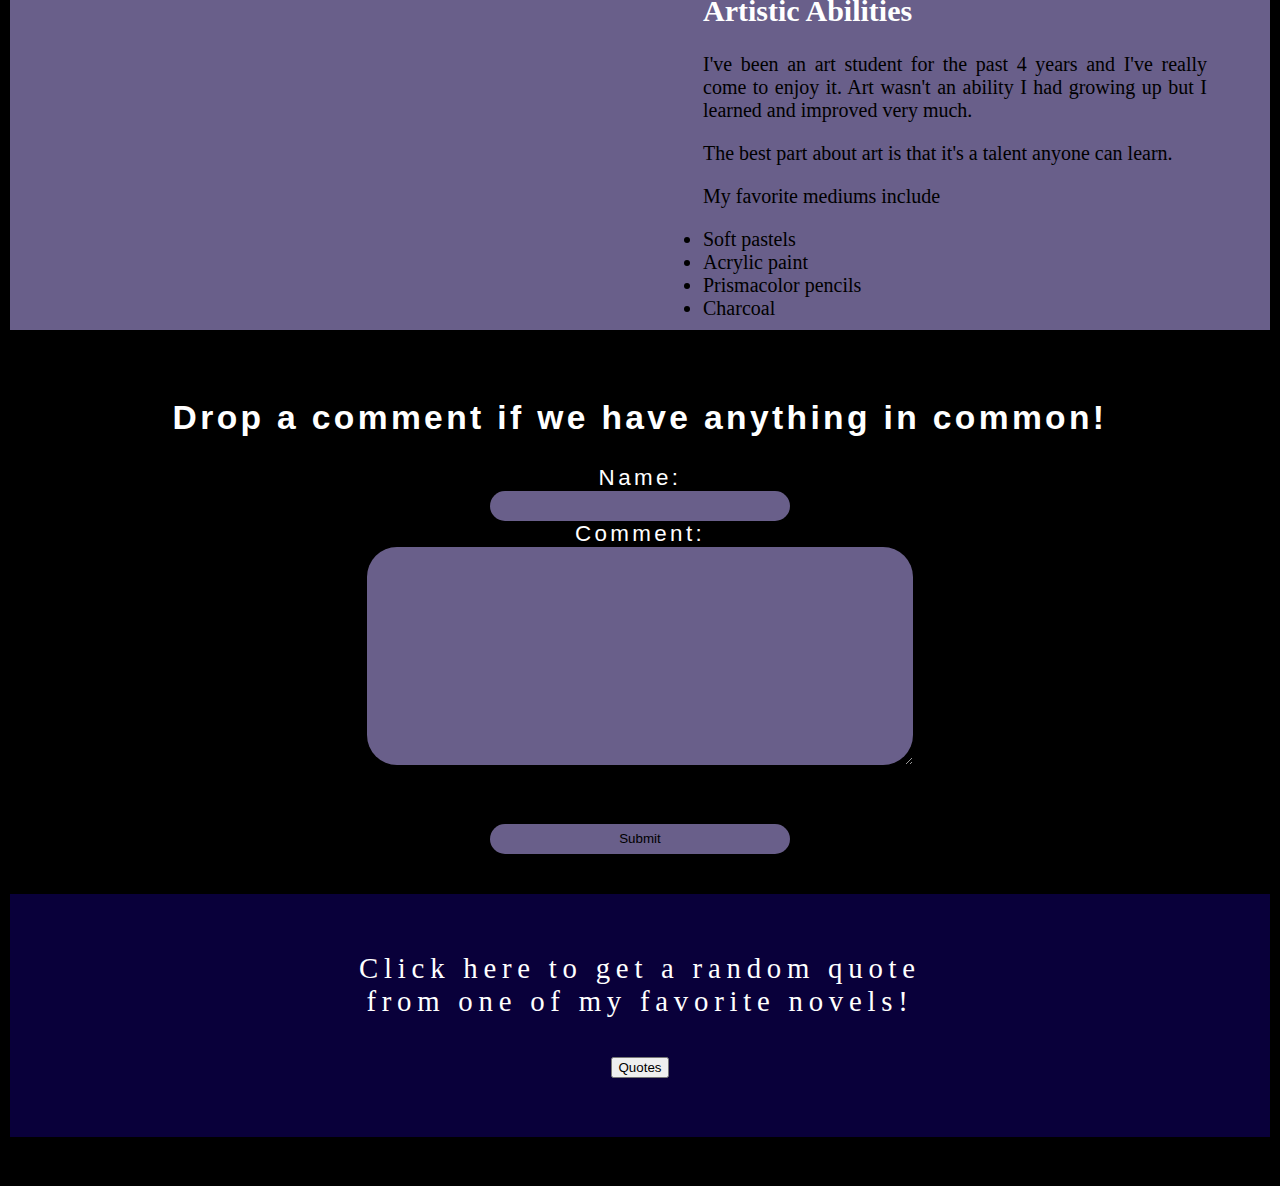
==== commit 7c8391aa: "target folder removed, map API added, portfolio changed" ====
--- a/portfolio/src/main/webapp/index.html
+++ b/portfolio/src/main/webapp/index.html
@@ -1,106 +1,104 @@
 <!DOCTYPE html>
 <html>
 <head>
-<script src="script.js"></script>
-<link rel="stylesheet" href="../style.css">
-<meta name="viewport" content="width=device-width, initial-scale=1">
-<style>
-</style>
+	<title>Jamier Ashley | Portfolio</title>
+	<link rel="stylesheet" type="text/css" href="style.css">
+    <script src='script.js' type="text/javascript"></script>
 </head>
+<body>
+	<nav id='top'>
+		<div id='social'>
+			<ul>
+				<p>Social Contacts</p>
+				<li><a href="https://www.instagram.com/jjamieerr" target='_blank'><img src="https://img.icons8.com/color/48/000000/instagram-new.png"/></a></li>
+				<li><a href="https://www.github.com/jamierashley" target='_blank'><img src="https://img.icons8.com/cute-clipart/64/000000/github.png"/></a></li>
+				<li><a href="https://www.linkedin.com/in/jamier-ashley-a398a41a8/" target='_blank'><img src="https://img.icons8.com/color/48/000000/linkedin.png"/></a></li>
+			</ul>
+		</div>
+		<div id = 'options'>
+			<ul>
+				<li><a href="index.html">Home</a></li>
+				<!-- <li><a href="https://www.github.com/jamierashley" target='_blank'>Projects</a></li> -->
+				<li><a href="pages/gallery.html">Disney Things</li>
+				<li><a href="pages/art_gal.html">Art Gallery</a></li>
+                <li><a href="pages/maps.html">Map</a></li>
+			</ul>
+		</div>
+	</nav>
 
-<body>
+	<main>
+		<p>Jamier<br>Ashley</p>
+		<br>
+	</main>
+	<div id='about_me'>
+		<h1>About Me</h1>
+		<div class = 'description'>
+                <div class="row">
+                <h2>Computer Science Experience</h2>
+                <li>Built a series of image filters (sepia, colorize, feather, etc.) using python</li>
+                <li>Participated in the Google 2019 New Orleans Coding Challenge and recieved 2nd place.</li>
+                <li>Built an interactive travel book for various countries and cities.</li>
+                </div>
+            <div class="row">
+                    <h2>Life in General</h2>
+                    <p>I'm a huge Disney fan. I've been to the parks three times in the last 4 years and it's become one of my favorite places to photograph.</p>
+                    <p>My favorite part about Disney is that it's very family oriented. There's something for everyone to enjoy and ou feel right at home.</p>
+                    <p>I've been to Disney twice with competetive cheerleading and once with all my bestfriends.</p>
+                    <p>Checkout my favorite images in the gallery!<p>
+            </div>
+            <div class="row">
+                <h2>Artistic Abilities</h2>  
+                <p>I've been an art student for the past 4 years and I've really come to enjoy it. Art wasn't an ability I had growing up but I learned and improved very much.</p>
+                <p>The best part about art is that it's a talent anyone can learn.</p>  
+                <p>My favorite mediums include</p>
+                <li>Soft pastels</li>
+                <li>Acrylic paint</li>   
+                <li>Prismacolor pencils</li>
+                <li>Charcoal</li>
+             </div>
+		</div>
+        </div>
+	<script type="text/javascript">
+		ScrollOut({
+			targets: 'h1, div' 
+		})
+	</script>
+	</div>
+		<script type="text/javascript">
+			ScrollOut({
+				targets: 'p, div' 
+			})
+		</script>
 
-<div class="header">
-       <h1>Jamier Ashley</h1>
-</div>
- 
-<div class="row">
-  <div class="leftcolumn">
-    <div class="card">
-      <h2>Computer Science Experience</h2>
-      <li>Built a series of image filters (sepia, colorize, feather, etc.) using python</li>
-      <li>Participated in the Google 2019 New Orleans Coding Challenge and recieved 2nd place.</li>
-      <li>Built an interactive travel book for various countries and cities.</li>
-    </div>
-    <div class="card">
-            <h2>Life in General</h2>
-            <p>I'm a huge Disney fan. I've been to the parks three times in the last 4 years and it's become on of my favorite places to photograph.</p>
-            <p>My favorite part about Disney is that it's very family oriented. There's something for everyone to enjoy and ou feel right at home.</p>
-            <p>I've been to Disney twice with competetive cheerleading and once with all my bestfriends.</p>
-            <p>Checkout my favorite images in the gallery!<p>
-        <div class="row">
-            <a href="pages/gallery.html">GALLERY</a>
-        </div>
-    </div>
-    <div class="card">
-          <h2>Artistic Abilities</h2>  
-            <p>I've been an art student for the past 4 years and I've really come to enjoy it. Art wasn't an ability I had growing up but I learned and improved very much.</p>
-            <p>The best part about art is that it's a talent anyone can learn.</p>  
-            <p>My favorite mediums include</p>
-            <li>Soft pastels</li>
-            <li>Acrylic paint</li>   
-            <li>Prismacolor pencils</li>
-            <li>Charcoal</li>
-            <p><a href="pages/art_gal.html">ART WORK</a></p>
-    </div>
-    <div class="card">
-        <body onload="getGreetingsArrowFunctions()">
-      <form action="/data" method="POST">
+	</div> -->
+	<div class="contact">
+			<div>
+            <body onload="getGreetingsArrowFunctions()">
+            <form action="/data" method="POST">
 
-      <p>Drop a comment if we have anyhting in common!</p>
-      <label for="name">Name:</label><br>
-      <input type="text" name="name"><br>
-      <label for="comment">Comment:</label><br>
-      <textarea name="comment"></textarea><br>
-      <br/><br/>
-      <input type="submit" />
-    </form>
-    </body>
-       <body onload="getGreetingsArrowFunctions()">
-      <form action="/display-comments" method="GET">
-
-
-
-
-
-    </div>    
-  </div>
-   <div class="rightcolumn">
-    <div class="card">
-      <h2>About Me</h2>
-        <img src="images/mia.jpg" alt="Photo of Jamier" width="500" height="500">
-      <div class="column">
-       <p>I'm a rising sophomore computer science major at Xavier University of LA.</p>
-       <p>I live in Northeast Louisiana.</p>
-       <p>I'm a member of the XULA NSBE executive board where I currently serve as a senator.</p>
-       <p>I was a XULA cheerleader for the 19-20 schhol year.</p>
-       <p>I have been coding for about 8 months.</p>
-       <p>I like trying new hair colors and recently I tried silver.</p>
-      </div>
-      <div class="column">
-      </div>
-    </div>
-    <div class="card">
-      <h2>Some hobbies I enjoy</h2>
-              <li>Reading</li>
-               <li>Watching Netflix</li>
-               <li>Cheerleading</li>
-               <li>Baking</li>
-    </div>
-    <div class="card">
-      <h2>Find me here</h2>
-      <p><a href="https://www.linkedin.com/in/jamier-ashley-a398a41a8/">Linkedin profile</a></p>
-      <p><a href="https://github.com/jamierashley?tab=repositories">Github profile</a></p>
-    </div>
-  </div>
-</div>
- 
-<div class="footer">
-    <div id="content">
+            <h2>Drop a comment if we have anything in common!</h2>
+            <label for="name">Name:</label><br>
+            <input type="text" name="name"><br>
+            <label for="comment">Comment:</label><br>
+            <textarea name="comment"></textarea><br>
+            <br/><br/>
+            <input type="submit" />
+            </form>
+            </body>
+		<script type="text/javascript">
+		ScrollOut({
+			targets: 'footer, p' 
+		})
+		</script>
+	</div>
+	<footer id='foot'>
+		<p>
+	      <div id="content">
       <p>Click here to get a random quote from one of my favorite novels!</p>
       <button onclick="addRandomQuote()">Quotes</button>
       <div id="quote-container"></div>
     </div>
-</div>
+		</p>
+	</footer>
 </body>
 </html>--- a/portfolio/src/main/webapp/style.css
+++ b/portfolio/src/main/webapp/style.css
@@ -0,0 +1,286 @@
+#content {
+  margin-left: auto;
+  margin-right: auto;
+  width: 650px;
+}
+
+#greeting-container {
+  margin-top: 20px;
+}
+* {
+  box-sizing: border-box;
+}
+
+.column {
+  float: left;
+  width: 33.33%;
+  padding: 5px;
+}
+.row:after {
+  content: "";
+  display: table;
+  clear: both;
+  font-family: monospace;
+}
+h1{
+     color:white;
+ }
+h2{
+    color: white;
+}
+.title{
+    color: rgb(204,204,255)
+}
+ 
+.navbar li {float: left;}
+.navbar li a {
+  color: white;
+  display: block;
+  padding: 14px 16px;
+  text-align: center;
+  text-decoration: none;
+}
+.navbar li a:hover {background-color: #rgb(204,255,255);}
+.navbar li.right {float: right;}
+@media screen and (max-width: 580px) {
+  .navbar li.right, 
+  .navbar li {float: none;}
+}
+::-webkit-scrollbar {
+  width: 15px;
+}
+
+::-webkit-scrollbar-track {
+  background: rgb(50,50,50);
+}
+
+::-webkit-scrollbar-thumb {
+  background: #92ff05;
+  border-radius: 20px;
+}
+::-webkit-scrollbar-thumb:hover {
+  background: rgba(129, 255, 10, 0.863);
+}
+
+nav{
+	background-color: rgba(38, 0, 255, 0.226);
+	position: relative;
+	width: 100%;
+	height: auto;
+	z-index: 2;
+	line-height: 60px;
+	animation: mymove 2s 1;
+}
+/* new stuff */
+@keyframes mymove{
+	from {left : -100%;}
+	to {left: 0%;}
+}
+ul{
+	padding: 0px;
+	margin: 0px;
+}
+#social{
+	background-color: rgba(38, 0, 255, 0.226)
+	margin-top: 15px;
+	border-radius: 20px;
+	width: 35%;
+	font-size: 1.2em;
+	float: right;
+	color: rgb(200,200,150);
+	margin-right: 20px;
+}
+#social p{
+	vertical-align: middle;
+	margin-left: 1.5em;
+	display: inline;
+    color: white;
+}
+#social li{
+	display: inline;
+	margin-right: 4%;
+	float: right;
+}
+#social img{
+	height: 30px;
+	width: 30px;
+	vertical-align: middle;
+}
+#options{
+	padding: 0.3em 1em;
+}
+#options a{
+	color: white;
+	font-size: 1.5em;
+	font-family: monospace;
+	padding: 0.3em;
+	text-decoration: none;
+}
+#options li{
+	display: inline-block;
+	margin: 1em;
+}
+#options a:hover{
+	color: rgba(136, 255, 0, 0.507);
+	transition: 0.2s
+}
+#social img:hover{
+	width: 2em;
+	height: 2em;
+	transition: 0.5s;
+}
+main{
+	border: 1px solid rgba(38, 0, 255, 0.226);
+	position: relative;
+	top: 0em;
+	background-image: url(/images/mia4.JPG);
+	animation: main-animate 2s 1;
+	background-repeat: no-repeat;
+	background-position: center;
+	background-size:cover;
+}
+main p{
+	transition: 2s;
+}
+@keyframes main-animate{
+	from{
+		right: -100%;
+	}to{
+		right: 0%;
+	}
+}
+main p{
+	color: white;
+	font-size: 10em;
+	font-weight: bold;
+	font-family: garamond;
+	letter-spacing: 0.1em;
+	text-align: right;
+	opacity: 0.3;
+}
+#about_me{
+	padding: 10px 0px;
+	position: relative;
+	top: 65px;
+	background-color: rgba(188, 171, 248, 0.555)
+}
+#about_me h1[data-scroll='in']{
+	opacity: 1;
+	text-align: center;
+	font-size: 90px;
+	letter-spacing: 4px;
+	color: white;
+	transition: 1s;
+}
+#about_me h1[data-scroll='out']{
+	opacity: 0;
+	transform: scaleX(0);
+}
+#about_me .description[data-scroll='in']{
+	transition: 1s;
+	opacity: 1;
+}
+#about_me .description[data-scroll='out']{
+	transform: scaleX(0);
+	opacity: 0;
+}
+#about_me .description{
+	padding-top: 10px;
+	font-size: 20px;
+	text-align: justify;	
+	font-family: 	font-family: 'Comix Sans MS', Georgia, sans-serif;
+	margin-left: 55%;
+	margin-right: 5%;	
+}
+
+#about_me p{
+	font-size: 1em;
+    font-family: 	font-family: 'Comix Sans MS', Georgia, sans-serif;
+}
+#about_me p[data-scroll='in']{
+	animation: democracy 1s 1;
+	transform: scaleX(1);
+	opacity: 1;
+}
+#about_me p[data-scroll='out']{
+	transform: scaleX(0);
+	opacity: 0;
+}
+@keyframes democracy{
+	from{ 
+		left: 0%;
+	}to{
+		left: 50%;
+	}
+}
+#skills-animation{
+
+}
+body{
+	background-color: rgb(0, 0, 0);
+	color: rgb(0, 0, 0);
+	margin: 0;
+	padding: 0px 10px;
+}
+
+.contact{
+	color: white;
+	font-family: 'Comix Sans MS', Georgia, sans-serif;
+	font-size: 2em;
+	text-align: center;
+	padding: 1.5em 0;
+	letter-spacing: 0.1em;
+}
+.contact p[data-scroll='in']{
+	transform: scaleX(1);
+	transition: 1s;
+	opacity: 1;
+}
+.contact p[data-scroll='out']{
+	transform: scaleX(0);
+	opacity: 0;
+}
+form{
+	font-size: 0.7em;
+	letter-spacing: 0.15em;
+	padding: 40px 0px;
+	display: inline-block;  
+}
+form input{
+	background-color:  rgba(188, 171, 248, 0.555);
+	border:0;
+	border-radius: 20px;
+	height: 30px;
+	width: 300px;
+	text-align: center;
+}
+
+#form{
+	display: inline-block;
+}
+form textarea{
+	background-color: rgba(188, 171, 248, 0.555);
+	width: 20em;
+	font-size: 1.5em;
+	height: 8em;
+	border-radius: 30px;
+	border: 0;
+	text-align: center;
+}
+.contact div[data-scroll='in']{
+	transform: scaleX(1);
+	opacity: 1;
+	transition: 2s;
+}
+.contact div[data-scroll='out']{
+	transform: scaleX(0);
+	opacity: 0;
+}
+footer{
+	background-color: rgba(38, 0, 255, 0.226);
+	font-family: georgia;
+	font-size: 0.9em;
+	padding: 1em;
+	text-align: center;
+	letter-spacing: 0.2em;
+}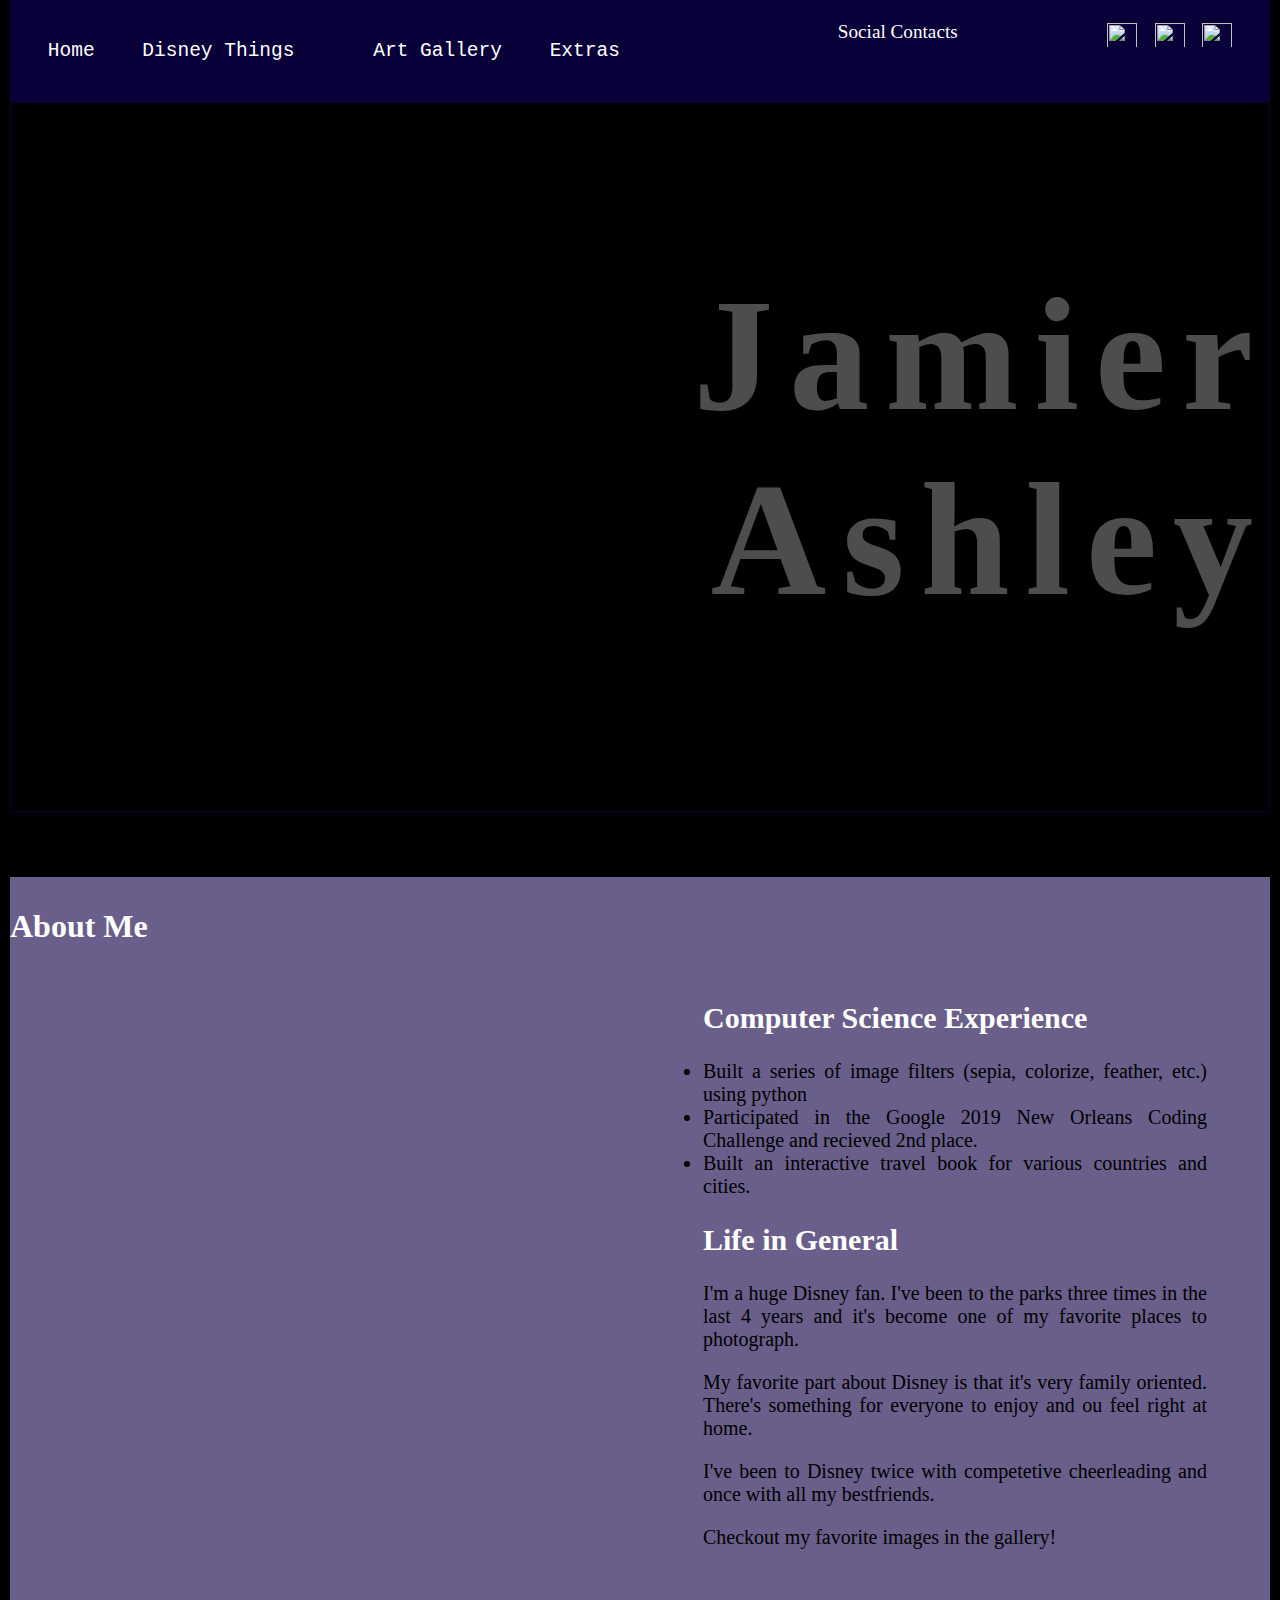
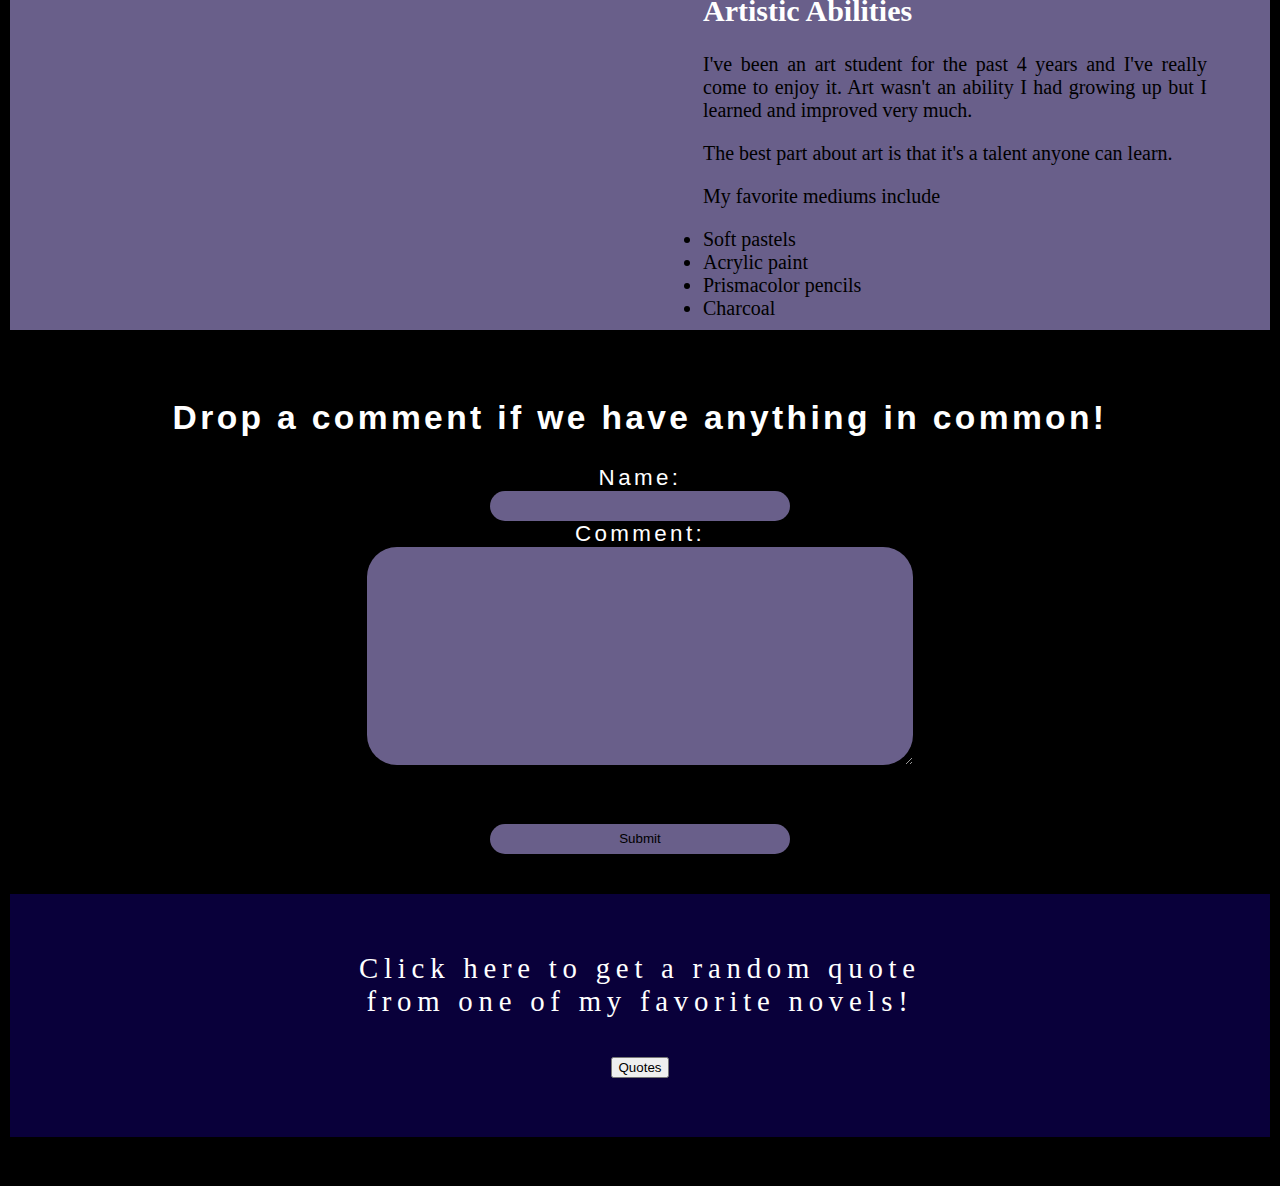
==== commit 13921032: "map and charts API added" ====
--- a/portfolio/src/main/webapp/index.html
+++ b/portfolio/src/main/webapp/index.html
@@ -18,10 +18,9 @@
 		<div id = 'options'>
 			<ul>
 				<li><a href="index.html">Home</a></li>
-				<!-- <li><a href="https://www.github.com/jamierashley" target='_blank'>Projects</a></li> -->
 				<li><a href="pages/gallery.html">Disney Things</li>
 				<li><a href="pages/art_gal.html">Art Gallery</a></li>
-                <li><a href="pages/maps.html">Map</a></li>
+                <li><a href="pages/maps.html">Extras</a></li>
 			</ul>
 		</div>
 	</nav>
